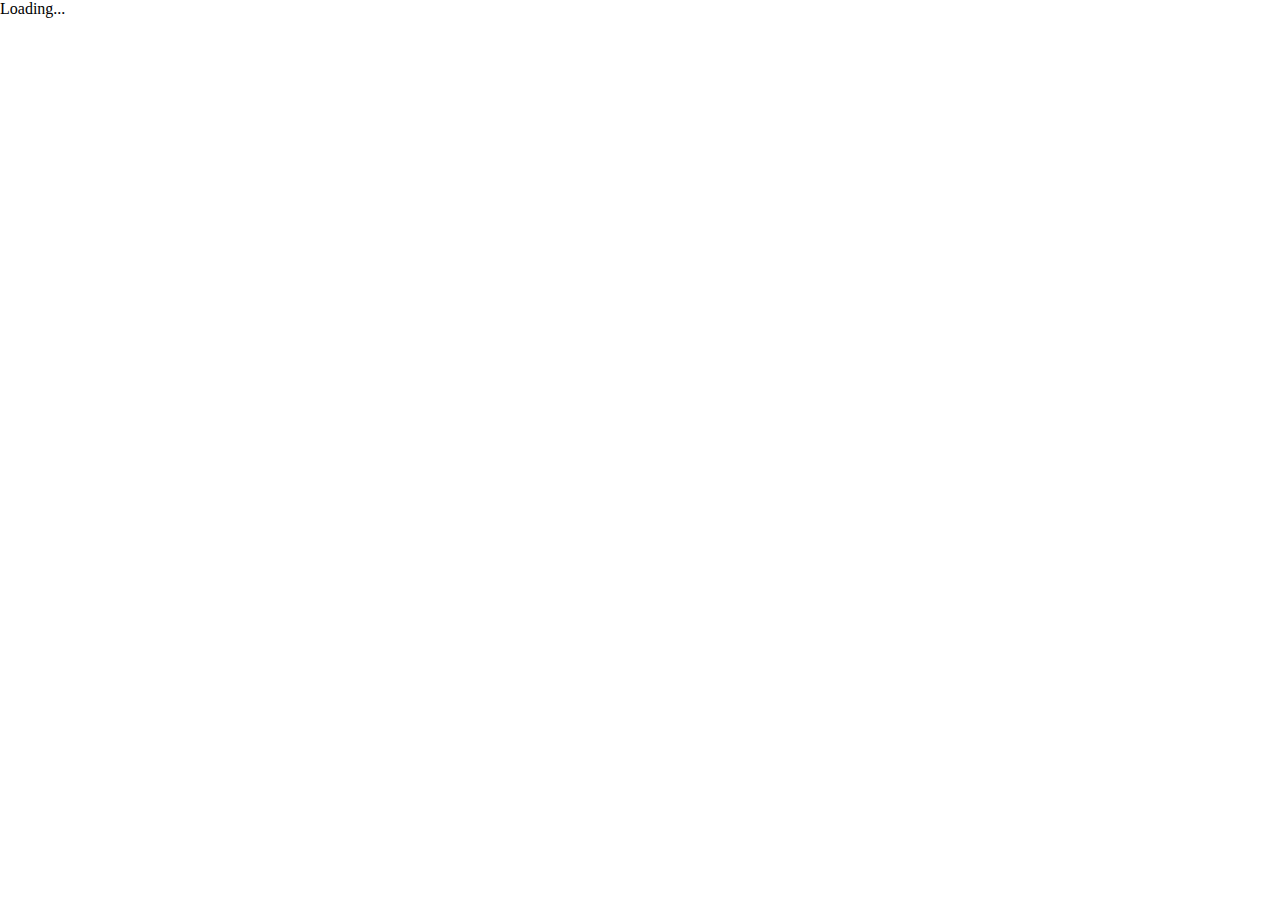
==== 4gamestages/index.html @ 311daece "retest" ====
<!DOCTYPE html><html lang="en"><head>
    <script src="p5.js"></script>
    <script src="p5.sound.min.js"></script>
    <link rel="stylesheet" type="text/css" href="style.css">
    <meta charset="utf-8">

  </head>
  <body>
    <script src="sketch.js"></script>
  	<script src="player.js"></script>
  	<script src="coins.js"></script>
  	<script src="witch.js"></script>

</body></html>
---- 4gamestages/style.css ----
html, body {
  margin: 0;
  padding: 0;
}

canvas {
  display: block;
  margin: 100px auto;
 

}
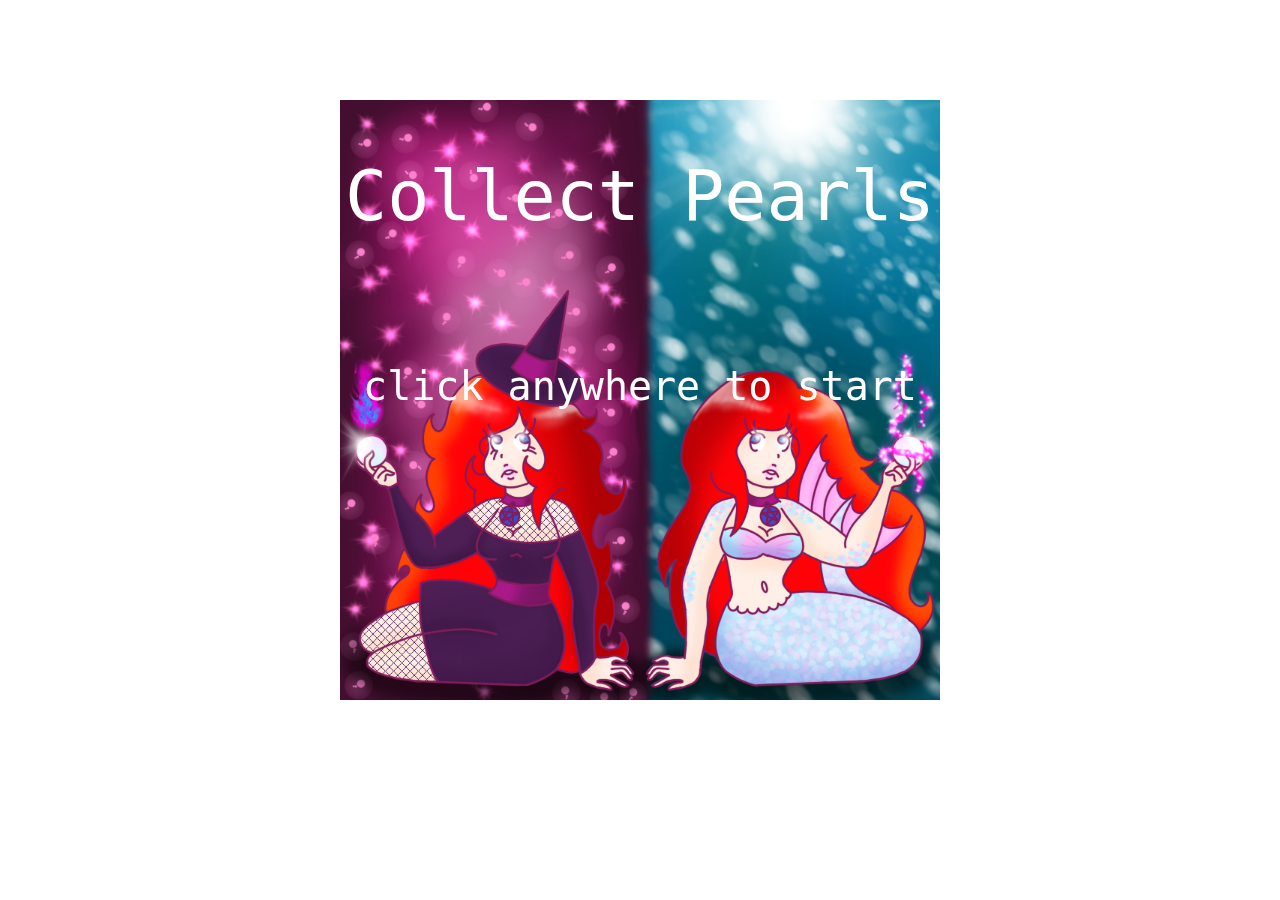
==== commit 3b6ffe62: "rippp" ====
--- a/4gamestages/index.html
+++ b/4gamestages/index.html
@@ -1,4 +1,5 @@
 <!DOCTYPE html><html lang="en"><head>
+	<title>Scarlett's Game</title>
     <script src="p5.js"></script>
     <script src="p5.sound.min.js"></script>
     <link rel="stylesheet" type="text/css" href="style.css">
@@ -9,6 +10,7 @@
     <script src="sketch.js"></script>
   	<script src="player.js"></script>
   	<script src="coins.js"></script>
-  	<script src="witch.js"></script>
+  	<script src="enemies.js"></script>
+
 
 </body></html>